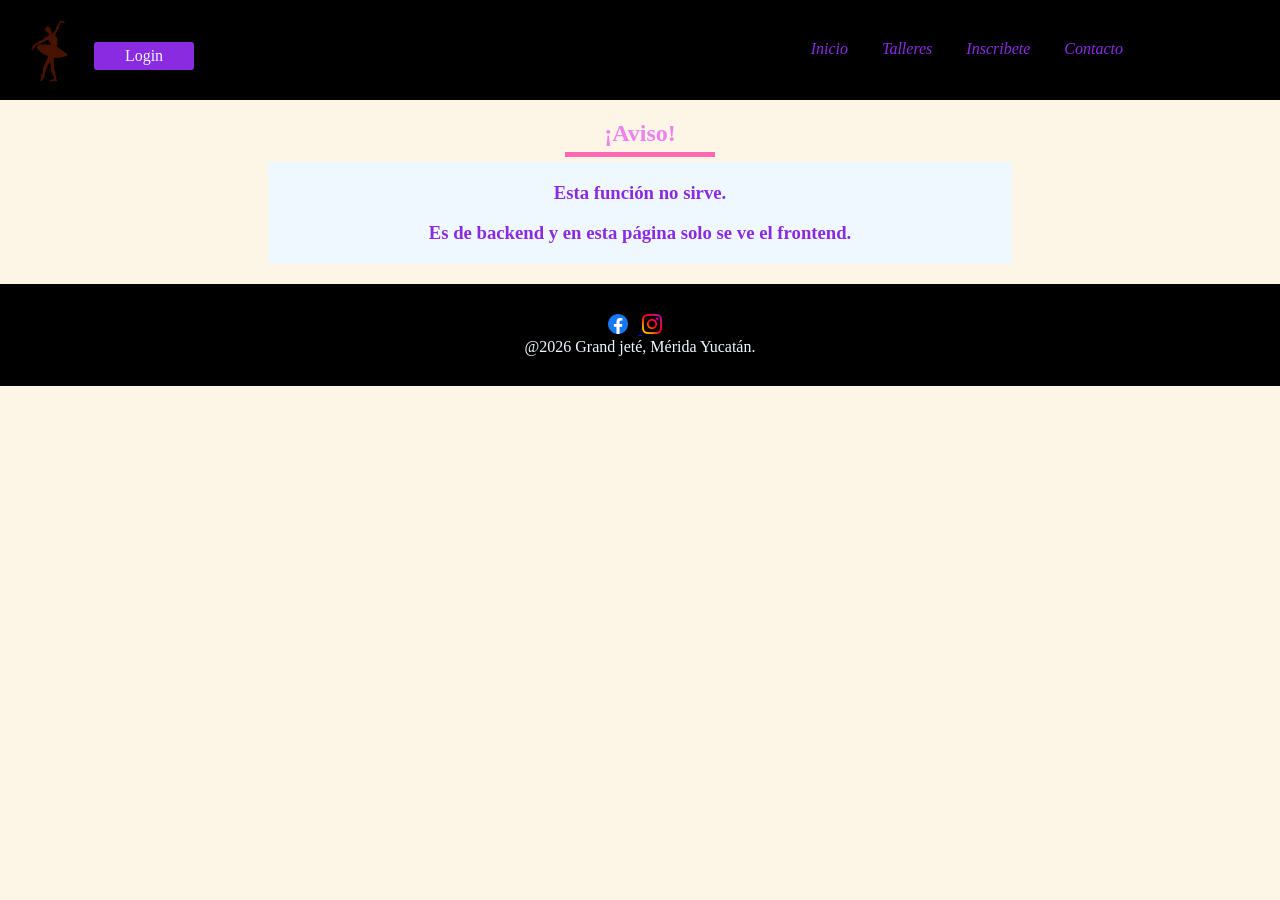
==== aviso.html @ 186893a0 "Add files via upload Actualizacion de funciones backend y rutas de imagen" ====
<!DOCTYPE html>
<html lang="es">
<head>
  <meta charset="UTF-8">
  <meta name="viewport" content="width=device-width, initial-scale=1.0">
  <link rel="stylesheet" href="styles.css">
  <title>Aviso - Grand jeté</title>
</head>
<body>
  <div id="header-placeholder"></div>

  <div class="contMain">
    <h2>¡Aviso!</h2>
    <div class="hrNos"></div>
    <div class="contContacto">
      <h3>Esta función no sirve.</h3>
      <br>
      <h3>Es de backend y en esta página solo se ve el frontend.</h3>
    </div>
  </div>

  <div id="footer-placeholder"></div>

  <script>
    fetch('header.html')
      .then(response => response.text())
      .then(data => document.getElementById('header-placeholder').innerHTML = data);

    fetch('footer.html')
      .then(response => response.text())
      .then(data => document.getElementById('footer-placeholder').innerHTML = data);
  </script>

</body>
</html>
---- styles.css ----
* {
  box-sizing:border-box;
  margin: 0;
  padding: 0;
}
body {
  background-color: #FDF5E6;
}
.header {
  width: 100%;
  padding: 10px;
  background-color: black;
}
.logo {
  width: 45%;
  max-height: 80px;
  display: inline-block;
  vertical-align: middle;
  text-align: left;
}
.logo img {
  max-height: 80px;
  text-align: left;
}
.logo a{
  display: inline-block;
  vertical-align: middle;
  text-align: center;
  text-decoration: none;
  width: 100px;
  padding: 5px;
  border-radius: 3px;
  background-color: blueviolet;
  color: aliceblue;
  margin-bottom: 60px;
}
.logo a:hover{
  display: inline-block;
  vertical-align: middle;
  text-align: center;
  text-decoration: none;
  width: 100px;
  padding: 5px;
  border-radius: 3px;
  background-color: #FF69B4;
  color: black;
  margin-bottom: 60px;
}
.menu {
  display: inline-block;
  vertical-align: top;
  width: 45%;
  text-align: right;
  margin-top: 30px;
}
.menu a{
  width: 150px;
  margin-right: 20px;
  padding: 5px;
  font-family:Georgia, 'Times New Roman', Times, serif;
  font-style: italic;
  text-decoration: none;
  color: blueviolet;
}
.menu a:hover{
  width: 150px;
  margin-right: 20px;
  padding: 5px;
  font-family:Georgia, 'Times New Roman', Times, serif;
  font-style: italic;
  text-decoration: none;
  color: #FF69B4;
}
.footer {
  width: 100%;
  text-align: center;
  background-color: black;
  margin-top: auto;
  padding: 10px 0 10px 0;
}
.info{
  width: 100%;
  text-align: center;
  background-color: black;
  margin-top: auto;
}
.foot1 {
  display: inline-block;
  vertical-align: top;
  width: 200px;
  color: #FF69B4;
  margin-right: 100px;
}
.foot1 h3{
  font-style: italic;
  font-size: 16px;
  padding: 5px;
  text-align: left;
}
.foot1 p{
  font-size: 12px;
  text-align: left;
}
.redes {
  margin: 20px auto;
  display: block;
  text-align: center;
}
.redes h4{
  color: aliceblue;
  font-weight: lighter;
}
.redes img{
  width: 20px;
  height: auto;
  margin-right: 10px;
}
.redes2 {
  width: 100%;
  display: block;
  text-align: center;
}
.redes2 img{
  width: 20px;
  height: auto;
  margin-right: 10px;
}
.slide {
  width: 100%;
  height: 350px;
  background-image: url(img/slide.jpg);
  background-color: rgb(59, 75, 151);
  background-blend-mode: multiply;
  opacity: 0.8;
}
.contInfoP{
  margin:20px auto 20px auto;
  text-align: center;
}
.contInfoP h1, h2{
  color: violet;
}
.contInfoP p {
  width: 350px;
  color: aliceblue;
  margin: 0 auto 20px auto;
}
.contInfoP a{
  width: 200px;
  text-decoration: none;
  color:#FF69B4;
  font-weight: bold;
  padding: 10px;
  border: 2px #FF69B4 solid;
}
.contInfoP a:hover{
  width: 200px;
  text-decoration: none;
  color:aliceblue;
  font-weight: bold;
  padding: 10px;
  background-color: #FF69B4;
  border: 2px #FF69B4 solid;
}
.contElementos1{
  width: 100%;
  padding: 20px;
  text-align: center;
}
.hrNos {
  width: 150px;
  height: 5px;
  background-color:#FF69B4;
  margin: 5px auto 5px auto;
}
.contImagen {
  width: 500px;
  display: inline-block;
  vertical-align: top;
}
.contImagen img{
  width: 412px;
  height: 312px;
}
.contTexto {
  width: 500px;
  display: inline-block;
  vertical-align: top;
  text-align: left;
}
.forms {
  margin: 20px auto 0 auto;
  text-align: center;
}
form {
  padding: 10px;
  width: 60%;
  margin: 0 auto 20px auto;
  background-color:#E6CCEF ;
  border-radius: 3px;
}
.infoIzq{
  display: inline-block;
  vertical-align: top;
  text-align: left;
}
.infoDer{
  display: inline-block;
  vertical-align: top;
  margin-left: 120px;
  text-align: left;
}
.forms p {
  text-align: center;
}
.elemento3{
  margin: 5px 0 5px 0;
  padding: 3px;
  border: none;
  border-radius: 5px;
  width: 200px;
}
.contTaller {
  width: 100%;
  margin-top: 10px;
}
.elemento2 {
  display: inline-block;
  width: 100px;
}
.contProgramas{
  width: 100%;
  text-align: center;
  background-image: url(img/slide2.jpg);
  background-repeat: no-repeat;
  background-size: cover;
  background-color: rgb(75, 43, 130);
  background-blend-mode:multiply;
}
.contTexto2{
  width: 20%;
  display: inline-block;
  vertical-align: top;
  text-align: center;
  color: aliceblue;
  padding: 20px;
  margin-top: 50px;
  margin-bottom: 50px;
}
.contTexto2 h3{
  color: #FF69B4;
  font-size: 34px;
  font-style: italic;
}
.contTexto2 img{
  width: 220px;
  height: 280px;
  margin-right: 10px;
}
.contMain {
  width: 100%;
  text-align: center;
  margin: auto;
  padding: 20px;
}
.contMain p{
  text-align: center;
}
.contMain iframe{
  width: 600px;
  height: 280px;
  padding: 20px;
  text-align: center;
}
.contTalleres{
  width: 100%;
  text-align: center;
  margin: 20px auto 20px auto;
}
.contInfoTaller{
  display: inline-block;
  vertical-align: top;
  width: 500px;
  height: 320px;
  margin-left: 50px;
  padding: 20px;
  text-align: center;
  background-color: #E6CCEF;
}
.contInfoTaller img{
  width: 210px;
  height: auto;
}
.contInfoTaller h3, p{
  text-align: left;
}
.hrTaller {
  width: 450px;
  height: 5px;
  background-color: #FF69B4;
}
.contTablaTaller {
  width: 100%;
  height: 300px;
  margin: 20px auto auto auto;
  padding: 20px 0 20px 0;
  text-align: center;
  background-image: url(img/slide3.jpg);
  background-blend-mode: multiply;
  background-color: rgb(75, 43, 130);
  background-size: cover;
}
.contTablaTaller table{
  margin: auto;
  color: aliceblue;
  padding: 10px;
  border-spacing: 10px;
}
.contTablaTaller th{
  width: 100px;
  background-color: blueviolet;
  color: aliceblue;
  border-radius: 15px;
  padding: 5px;
}
.contTablaTaller td{
  width: 100px;
  background-color: #FF69B4;
  color: aliceblue;
  padding: 5px;
  border-radius: 2px;
}
.btn_enviar{
  display: block;
  width: 200px;
  text-align: center;
  margin: auto;
  padding: 5px;
  background-color: #FDF5E6;
  border: 1px black solid;
  color: blueviolet;
  font-weight: bold;
  border-radius: 5px;
}
.btn_enviar:hover{
  display: block;
  width: 200px;
  text-align: center;
  margin: auto;
  padding: 5px;
  background-color: blueviolet;
  border: 1px blueviolet solid;
  color: #FDF5E6;
  font-weight: bold;
  border-radius: 5px;
}
.forms textarea{
  width: 200px;
  resize: none;
  text-align: left;
}
.contContacto{
  width: 60%;
  color: blueviolet;
  background-color: aliceblue;
  margin: auto;
  padding: 20px;
}
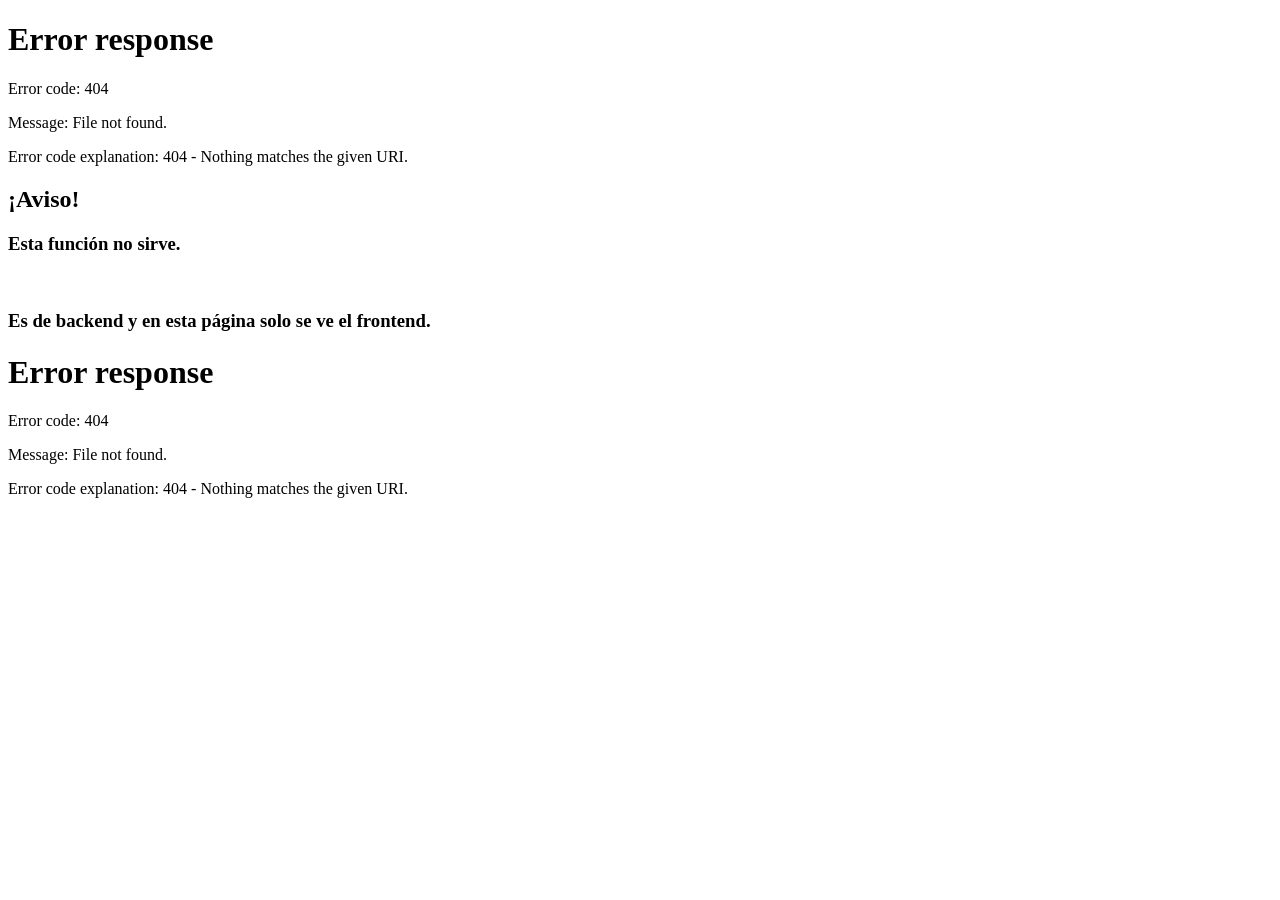
==== commit 9370a9e1: "Add files via upload Correccion de rutas Absolutas" ====
--- a/aviso.html
+++ b/aviso.html
@@ -3,7 +3,7 @@
 <head>
   <meta charset="UTF-8">
   <meta name="viewport" content="width=device-width, initial-scale=1.0">
-  <link rel="stylesheet" href="styles.css">
+  <link rel="stylesheet" href="/PaginaBalletFrontEnd/styles.css">
   <title>Aviso - Grand jeté</title>
 </head>
 <body>
@@ -22,11 +22,11 @@
   <div id="footer-placeholder"></div>
 
   <script>
-    fetch('header.html')
+    fetch('/PaginaBalletFrontEnd/header.html')
       .then(response => response.text())
       .then(data => document.getElementById('header-placeholder').innerHTML = data);
 
-    fetch('footer.html')
+    fetch('/PaginaBalletFrontEnd/footer.html')
       .then(response => response.text())
       .then(data => document.getElementById('footer-placeholder').innerHTML = data);
   </script>
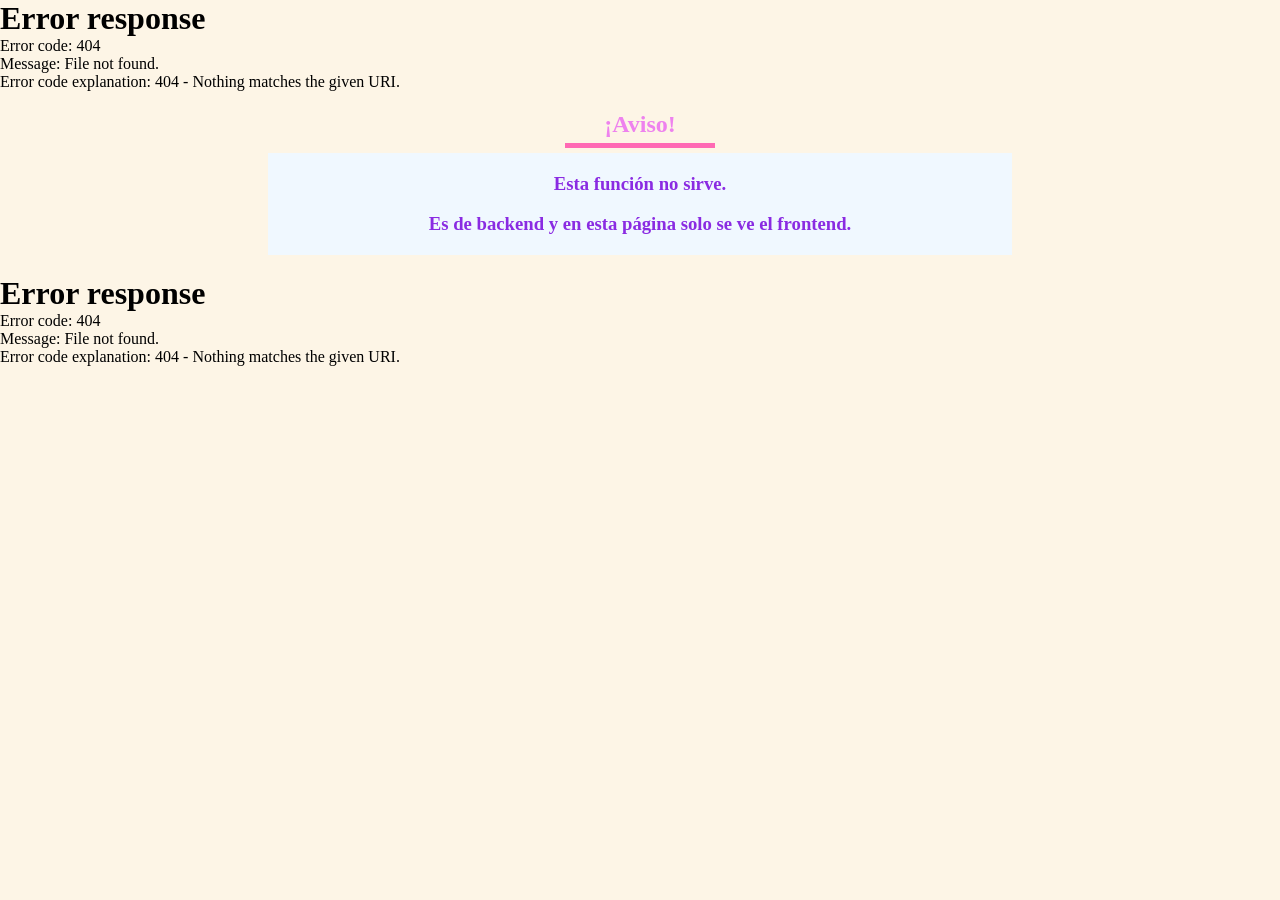
==== commit 870b2d8a: "Add files via upload Correccion de ruta del css" ====
--- a/aviso.html
+++ b/aviso.html
@@ -3,7 +3,7 @@
 <head>
   <meta charset="UTF-8">
   <meta name="viewport" content="width=device-width, initial-scale=1.0">
-  <link rel="stylesheet" href="/PaginaBalletFrontEnd/styles.css">
+  <link rel="stylesheet" href="styles.css">
   <title>Aviso - Grand jeté</title>
 </head>
 <body>
--- a/styles.css
+++ b/styles.css
@@ -0,0 +1,369 @@
+* {
+  box-sizing:border-box;
+  margin: 0;
+  padding: 0;
+}
+body {
+  background-color: #FDF5E6;
+}
+.header {
+  width: 100%;
+  padding: 10px;
+  background-color: black;
+}
+.logo {
+  width: 45%;
+  max-height: 80px;
+  display: inline-block;
+  vertical-align: middle;
+  text-align: left;
+}
+.logo img {
+  max-height: 80px;
+  text-align: left;
+}
+.logo a{
+  display: inline-block;
+  vertical-align: middle;
+  text-align: center;
+  text-decoration: none;
+  width: 100px;
+  padding: 5px;
+  border-radius: 3px;
+  background-color: blueviolet;
+  color: aliceblue;
+  margin-bottom: 60px;
+}
+.logo a:hover{
+  display: inline-block;
+  vertical-align: middle;
+  text-align: center;
+  text-decoration: none;
+  width: 100px;
+  padding: 5px;
+  border-radius: 3px;
+  background-color: #FF69B4;
+  color: black;
+  margin-bottom: 60px;
+}
+.menu {
+  display: inline-block;
+  vertical-align: top;
+  width: 45%;
+  text-align: right;
+  margin-top: 30px;
+}
+.menu a{
+  width: 150px;
+  margin-right: 20px;
+  padding: 5px;
+  font-family:Georgia, 'Times New Roman', Times, serif;
+  font-style: italic;
+  text-decoration: none;
+  color: blueviolet;
+}
+.menu a:hover{
+  width: 150px;
+  margin-right: 20px;
+  padding: 5px;
+  font-family:Georgia, 'Times New Roman', Times, serif;
+  font-style: italic;
+  text-decoration: none;
+  color: #FF69B4;
+}
+.footer {
+  width: 100%;
+  text-align: center;
+  background-color: black;
+  margin-top: auto;
+  padding: 10px 0 10px 0;
+}
+.info{
+  width: 100%;
+  text-align: center;
+  background-color: black;
+  margin-top: auto;
+}
+.foot1 {
+  display: inline-block;
+  vertical-align: top;
+  width: 200px;
+  color: #FF69B4;
+  margin-right: 100px;
+}
+.foot1 h3{
+  font-style: italic;
+  font-size: 16px;
+  padding: 5px;
+  text-align: left;
+}
+.foot1 p{
+  font-size: 12px;
+  text-align: left;
+}
+.redes {
+  margin: 20px auto;
+  display: block;
+  text-align: center;
+}
+.redes h4{
+  color: aliceblue;
+  font-weight: lighter;
+}
+.redes img{
+  width: 20px;
+  height: auto;
+  margin-right: 10px;
+}
+.redes2 {
+  width: 100%;
+  display: block;
+  text-align: center;
+}
+.redes2 img{
+  width: 20px;
+  height: auto;
+  margin-right: 10px;
+}
+.slide {
+  width: 100%;
+  height: 350px;
+  background-image: url(img/slide.jpg);
+  background-color: rgb(59, 75, 151);
+  background-blend-mode: multiply;
+  opacity: 0.8;
+}
+.contInfoP{
+  margin:20px auto 20px auto;
+  text-align: center;
+}
+.contInfoP h1, h2{
+  color: violet;
+}
+.contInfoP p {
+  width: 350px;
+  color: aliceblue;
+  margin: 0 auto 20px auto;
+}
+.contInfoP a{
+  width: 200px;
+  text-decoration: none;
+  color:#FF69B4;
+  font-weight: bold;
+  padding: 10px;
+  border: 2px #FF69B4 solid;
+}
+.contInfoP a:hover{
+  width: 200px;
+  text-decoration: none;
+  color:aliceblue;
+  font-weight: bold;
+  padding: 10px;
+  background-color: #FF69B4;
+  border: 2px #FF69B4 solid;
+}
+.contElementos1{
+  width: 100%;
+  padding: 20px;
+  text-align: center;
+}
+.hrNos {
+  width: 150px;
+  height: 5px;
+  background-color:#FF69B4;
+  margin: 5px auto 5px auto;
+}
+.contImagen {
+  width: 500px;
+  display: inline-block;
+  vertical-align: top;
+}
+.contImagen img{
+  width: 412px;
+  height: 312px;
+}
+.contTexto {
+  width: 500px;
+  display: inline-block;
+  vertical-align: top;
+  text-align: left;
+}
+.forms {
+  margin: 20px auto 0 auto;
+  text-align: center;
+}
+form {
+  padding: 10px;
+  width: 60%;
+  margin: 0 auto 20px auto;
+  background-color:#E6CCEF ;
+  border-radius: 3px;
+}
+.infoIzq{
+  display: inline-block;
+  vertical-align: top;
+  text-align: left;
+}
+.infoDer{
+  display: inline-block;
+  vertical-align: top;
+  margin-left: 120px;
+  text-align: left;
+}
+.forms p {
+  text-align: center;
+}
+.elemento3{
+  margin: 5px 0 5px 0;
+  padding: 3px;
+  border: none;
+  border-radius: 5px;
+  width: 200px;
+}
+.contTaller {
+  width: 100%;
+  margin-top: 10px;
+}
+.elemento2 {
+  display: inline-block;
+  width: 100px;
+}
+.contProgramas{
+  width: 100%;
+  text-align: center;
+  background-image: url(img/slide2.jpg);
+  background-repeat: no-repeat;
+  background-size: cover;
+  background-color: rgb(75, 43, 130);
+  background-blend-mode:multiply;
+}
+.contTexto2{
+  width: 20%;
+  display: inline-block;
+  vertical-align: top;
+  text-align: center;
+  color: aliceblue;
+  padding: 20px;
+  margin-top: 50px;
+  margin-bottom: 50px;
+}
+.contTexto2 h3{
+  color: #FF69B4;
+  font-size: 34px;
+  font-style: italic;
+}
+.contTexto2 img{
+  width: 220px;
+  height: 280px;
+  margin-right: 10px;
+}
+.contMain {
+  width: 100%;
+  text-align: center;
+  margin: auto;
+  padding: 20px;
+}
+.contMain p{
+  text-align: center;
+}
+.contMain iframe{
+  width: 600px;
+  height: 280px;
+  padding: 20px;
+  text-align: center;
+}
+.contTalleres{
+  width: 100%;
+  text-align: center;
+  margin: 20px auto 20px auto;
+}
+.contInfoTaller{
+  display: inline-block;
+  vertical-align: top;
+  width: 500px;
+  height: 320px;
+  margin-left: 50px;
+  padding: 20px;
+  text-align: center;
+  background-color: #E6CCEF;
+}
+.contInfoTaller img{
+  width: 210px;
+  height: auto;
+}
+.contInfoTaller h3, p{
+  text-align: left;
+}
+.hrTaller {
+  width: 450px;
+  height: 5px;
+  background-color: #FF69B4;
+}
+.contTablaTaller {
+  width: 100%;
+  height: 300px;
+  margin: 20px auto auto auto;
+  padding: 20px 0 20px 0;
+  text-align: center;
+  background-image: url(img/slide3.jpg);
+  background-blend-mode: multiply;
+  background-color: rgb(75, 43, 130);
+  background-size: cover;
+}
+.contTablaTaller table{
+  margin: auto;
+  color: aliceblue;
+  padding: 10px;
+  border-spacing: 10px;
+}
+.contTablaTaller th{
+  width: 100px;
+  background-color: blueviolet;
+  color: aliceblue;
+  border-radius: 15px;
+  padding: 5px;
+}
+.contTablaTaller td{
+  width: 100px;
+  background-color: #FF69B4;
+  color: aliceblue;
+  padding: 5px;
+  border-radius: 2px;
+}
+.btn_enviar{
+  display: block;
+  width: 200px;
+  text-align: center;
+  margin: auto;
+  padding: 5px;
+  background-color: #FDF5E6;
+  border: 1px black solid;
+  color: blueviolet;
+  font-weight: bold;
+  border-radius: 5px;
+}
+.btn_enviar:hover{
+  display: block;
+  width: 200px;
+  text-align: center;
+  margin: auto;
+  padding: 5px;
+  background-color: blueviolet;
+  border: 1px blueviolet solid;
+  color: #FDF5E6;
+  font-weight: bold;
+  border-radius: 5px;
+}
+.forms textarea{
+  width: 200px;
+  resize: none;
+  text-align: left;
+}
+.contContacto{
+  width: 60%;
+  color: blueviolet;
+  background-color: aliceblue;
+  margin: auto;
+  padding: 20px;
+}
+
